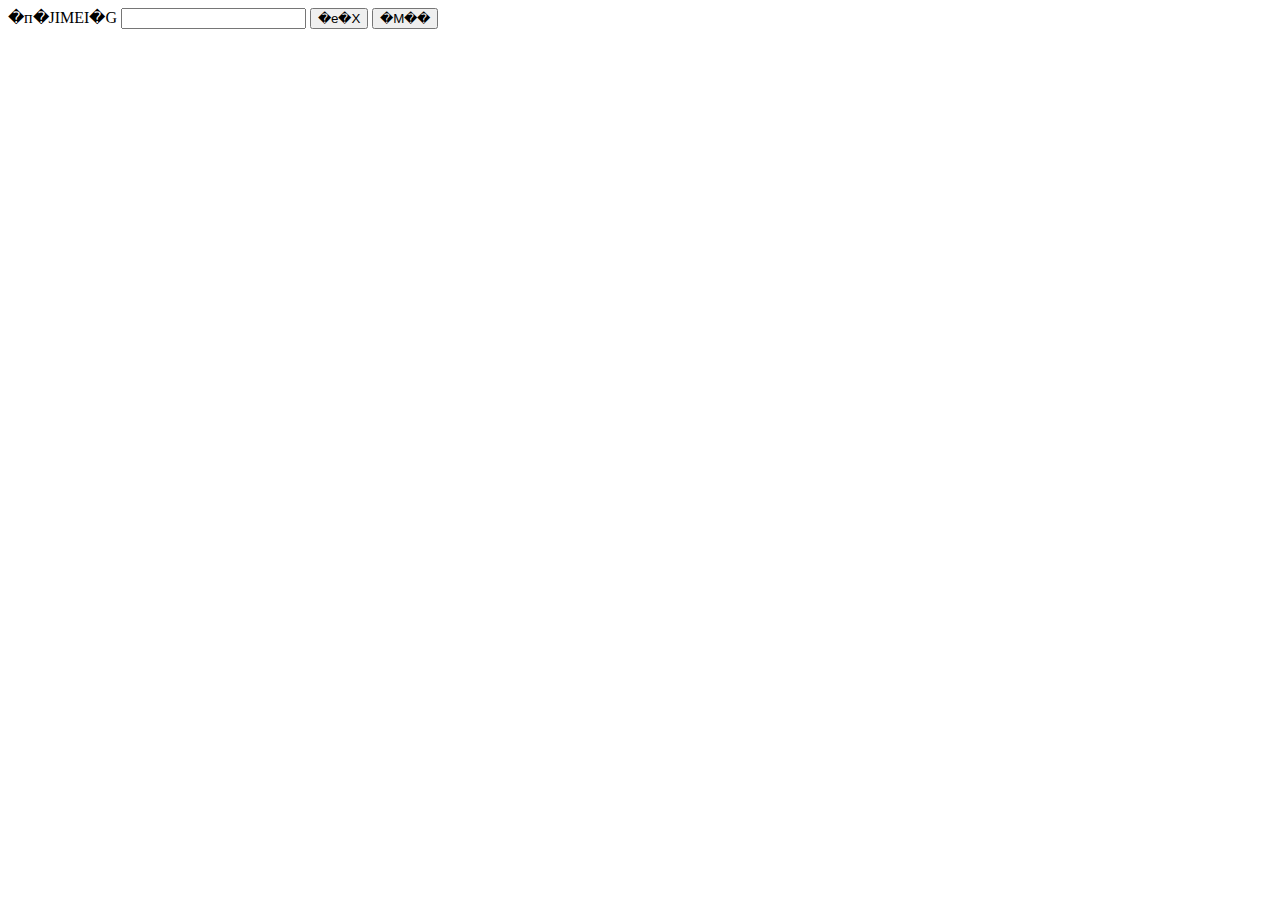
==== IMEI.html @ 0bca97a2 "Add files via upload" ====
<html>
<body>
<form name="form1" method="post" action="chkpid.asp" onSubmit="return false;">
�п�JIMEI�G
<input name="pid" type="text" id="pid" size="20" onKeyUp="this.form.pid.value = this.form.pid.value.toUpperCase();">
<input type="button" name="button" value="�e�X" onclick="javascript: inspector();">
<input type="reset" name="reset" value="�M��">
</body>
<script>
    function inspector()
    {
        alert("���T");
    }
    
    </script>
</html>
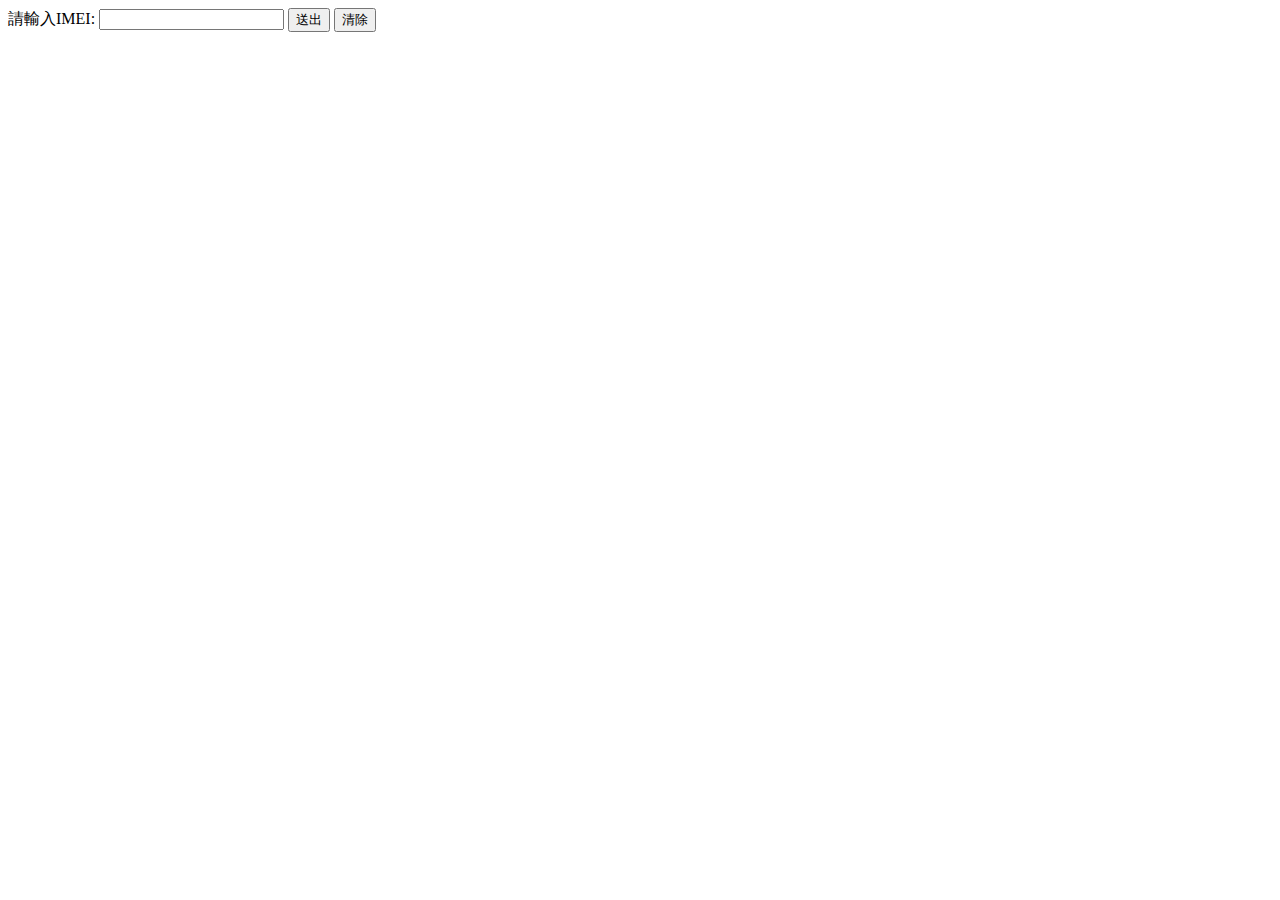
==== commit baf763ca: "Update IMEI.html" ====
--- a/IMEI.html
+++ b/IMEI.html
@@ -1,16 +1,16 @@
 <html>
 <body>
 <form name="form1" method="post" action="chkpid.asp" onSubmit="return false;">
-�п�JIMEI�G
+請輸入IMEI:
 <input name="pid" type="text" id="pid" size="20" onKeyUp="this.form.pid.value = this.form.pid.value.toUpperCase();">
-<input type="button" name="button" value="�e�X" onclick="javascript: inspector();">
-<input type="reset" name="reset" value="�M��">
+<input type="button" name="button" value="送出" onclick="javascript: inspector();">
+<input type="reset" name="reset" value="清除">
 </body>
 <script>
     function inspector()
     {
-        alert("���T");
+        alert("¥¿½T");
     }
     
     </script>
-</html>+</html>
